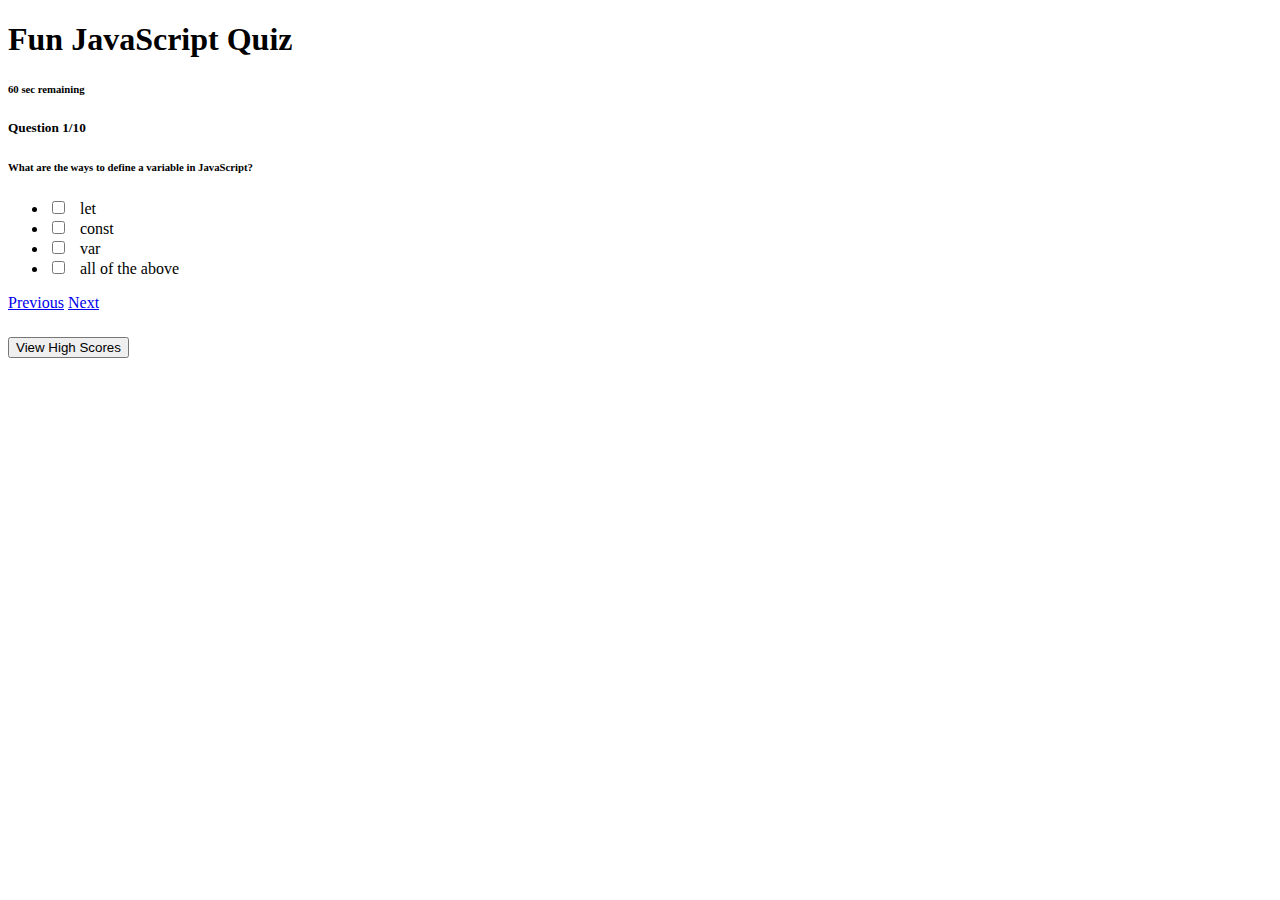
==== index.html @ ddb7cf65 "added count down timer" ====
<!doctype html>
<html lang="en">

<head>
    <!-- Required meta tags -->
    <meta charset="utf-8">
    <meta name="viewport" content="width=device-width, initial-scale=1, shrink-to-fit=no">

    <!-- Bootstrap CSS -->
    <link rel="stylesheet" href="https://stackpath.bootstrapcdn.com/bootstrap/4.5.0/css/bootstrap.min.css"
        integrity="sha384-9aIt2nRpC12Uk9gS9baDl411NQApFmC26EwAOH8WgZl5MYYxFfc+NcPb1dKGj7Sk" crossorigin="anonymous">

    <title>quiz</title>
</head>

<body>

    <div class="jumbotron jumbotron-fluid">
        <div class="container">
            <h1 class="display-4">Fun JavaScript Quiz</h1>
        </div>
    </div>

    <div class="container-fluid">
        <div class="row">
            <div class="col-md-3">
                <h6 id="count-down"> 60 sec remaining</h6>
            </div>
            <div class="col-md-6 pb-5">
                <div class="card">
                    <div class="card-body">
                        <h5 class="card-title" id="question-number"></h5>
                        <h6 class="card-subtitle mb-2 text-muted" id="question"></h6>
                        <ul class="list-group list-group-flush options">
                            <li class="list-group-item">
                                <input type="checkbox" name="options" id="options"> &nbsp;
                                <span id="option1"></span>
                            </li>
                            <li class="list-group-item">
                                <input type="checkbox" name="options" id="options"> &nbsp;
                                <span id="option2"></span>
                            </li>
                            <li class="list-group-item">
                                <input type="checkbox" name="options" id="options"> &nbsp;
                                <span id="option3"></span>
                            </li>
                            <li class="list-group-item">
                                <input type="checkbox" name="options" id="options"> &nbsp;
                                <span id="option4"></span>
                            </li>
                        </ul>
                    </div>
                    <div class="card-body d-flex justify-content-between">
                        <a href="#" class="card-link" id="prev">Previous</a>
                        <a href="#" class="card-link" id="next">Next</a>
                    </div>
                </div>
            </div>
            <div class="col-md-3 text-right">
                <h6 class="row">
                    <div class="col-md-4 col-sm-0"></div>
                    <div class="col-md-8 col-sm-12">
                        <button class="btn btn-primary w-100 p-2" onclick="onClick()">View High Scores</button></h6>
                    </div>
                    
            </div>
        </div>

    </div>

    <!-- Optional JavaScript -->
    <script src="./main.js"></script>
    <!-- jQuery first, then Popper.js, then Bootstrap JS -->
    <script src="https://code.jquery.com/jquery-3.5.1.slim.min.js"
        integrity="sha384-DfXdz2htPH0lsSSs5nCTpuj/zy4C+OGpamoFVy38MVBnE+IbbVYUew+OrCXaRkfj"
        crossorigin="anonymous"></script>
    <script src="https://cdn.jsdelivr.net/npm/popper.js@1.16.0/dist/umd/popper.min.js"
        integrity="sha384-Q6E9RHvbIyZFJoft+2mJbHaEWldlvI9IOYy5n3zV9zzTtmI3UksdQRVvoxMfooAo"
        crossorigin="anonymous"></script>
    <script src="https://stackpath.bootstrapcdn.com/bootstrap/4.5.0/js/bootstrap.min.js"
        integrity="sha384-OgVRvuATP1z7JjHLkuOU7Xw704+h835Lr+6QL9UvYjZE3Ipu6Tp75j7Bh/kR0JKI"
        crossorigin="anonymous"></script>
</body>

</html>
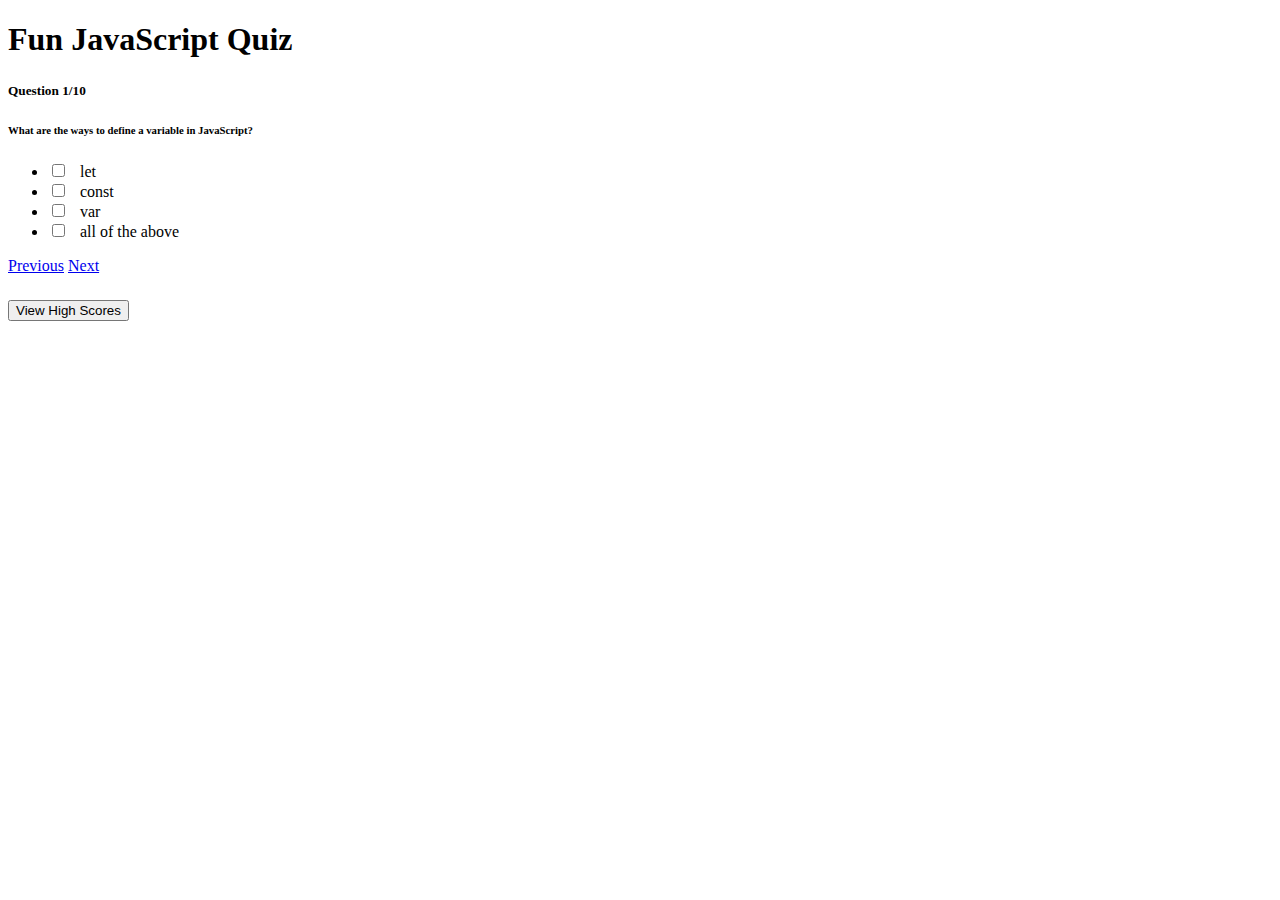
==== commit 5dffcc0b: "created score page, modified timer" ====
--- a/index.html
+++ b/index.html
@@ -9,13 +9,13 @@
     <!-- Bootstrap CSS -->
     <link rel="stylesheet" href="https://stackpath.bootstrapcdn.com/bootstrap/4.5.0/css/bootstrap.min.css"
         integrity="sha384-9aIt2nRpC12Uk9gS9baDl411NQApFmC26EwAOH8WgZl5MYYxFfc+NcPb1dKGj7Sk" crossorigin="anonymous">
-
+    <link rel="stylesheet" href="style.css">
     <title>quiz</title>
 </head>
 
 <body>
 
-    <div class="jumbotron jumbotron-fluid">
+    <div class="jumbotron jumbotron-fluid bg-info">
         <div class="container">
             <h1 class="display-4">Fun JavaScript Quiz</h1>
         </div>
@@ -24,10 +24,10 @@
     <div class="container-fluid">
         <div class="row">
             <div class="col-md-3">
-                <h6 id="count-down"> 60 sec remaining</h6>
+                <h6 id="count-down"></h6>
             </div>
             <div class="col-md-6 pb-5">
-                <div class="card">
+                <div class="card question-card">
                     <div class="card-body">
                         <h5 class="card-title" id="question-number"></h5>
                         <h6 class="card-subtitle mb-2 text-muted" id="question"></h6>
@@ -55,12 +55,25 @@
                         <a href="#" class="card-link" id="next">Next</a>
                     </div>
                 </div>
+
+                <!-- result section -->
+                <div class="card result-card">
+                    <h5 class="card-header">All done..!!</h5>
+                    <div class="card-body">
+                      <h5 class="card-title">Your Final Score is 22</h5>
+                      <section class="d-flex justify-content-between">
+                        <input type="text" placeholder="Enter Initials" id="initials">
+                        <a href="#" class="btn btn-primary" onclick="onClick()">Submit</a>
+                      </section>
+                    </div>
+                  </div>
+
             </div>
             <div class="col-md-3 text-right">
                 <h6 class="row">
                     <div class="col-md-4 col-sm-0"></div>
                     <div class="col-md-8 col-sm-12">
-                        <button class="btn btn-primary w-100 p-2" onclick="onClick()">View High Scores</button></h6>
+                        <button class="btn btn-info w-100 p-2" onclick="onClick()">View High Scores</button></h6>
                     </div>
                     
             </div>
--- a/style.css
+++ b/style.css
@@ -0,0 +1,3 @@
+.result-card{
+    display: none;
+}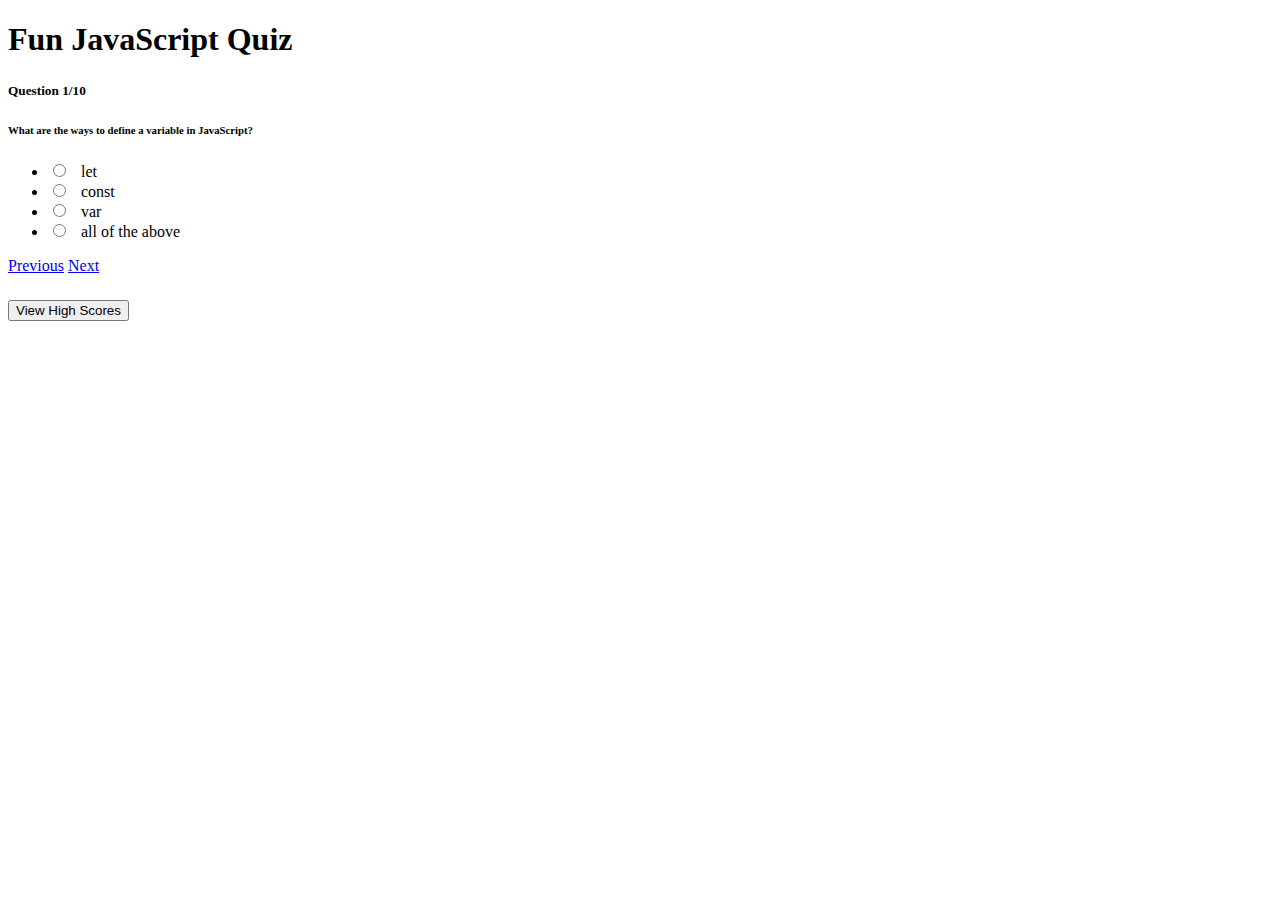
==== commit a97d2213: "added logic to calculate score and display in result page" ====
--- a/index.html
+++ b/index.html
@@ -33,20 +33,20 @@
                         <h6 class="card-subtitle mb-2 text-muted" id="question"></h6>
                         <ul class="list-group list-group-flush options">
                             <li class="list-group-item">
-                                <input type="checkbox" name="options" id="options"> &nbsp;
-                                <span id="option1"></span>
+                                <input type="radio" name="options" value="1" id="radio1" onclick="checkAnswers()"> &nbsp;
+                                <label for="radio1"></label>
                             </li>
                             <li class="list-group-item">
-                                <input type="checkbox" name="options" id="options"> &nbsp;
-                                <span id="option2"></span>
+                                <input type="radio" name="options" value="2" id="radio2" onclick="checkAnswers()"> &nbsp;
+                                <label for="radio2"></label>
                             </li>
                             <li class="list-group-item">
-                                <input type="checkbox" name="options" id="options"> &nbsp;
-                                <span id="option3"></span>
+                                <input type="radio" name="options" value="3" id="radio3" onclick="checkAnswers()"> &nbsp;
+                                <label for="radio3"></label>
                             </li>
                             <li class="list-group-item">
-                                <input type="checkbox" name="options" id="options"> &nbsp;
-                                <span id="option4"></span>
+                                <input type="radio" name="options" value="4" id="radio4" onclick="checkAnswers()"> &nbsp;
+                                <label for="radio4"></label>
                             </li>
                         </ul>
                     </div>
@@ -58,9 +58,9 @@
 
                 <!-- result section -->
                 <div class="card result-card">
-                    <h5 class="card-header">All done..!!</h5>
+                    <h5 class="card-header">All done!!</h5>
                     <div class="card-body">
-                      <h5 class="card-title">Your Final Score is 22</h5>
+                      <h5 class="card-title score-is">Your Final Score is 22</h5>
                       <section class="d-flex justify-content-between">
                         <input type="text" placeholder="Enter Initials" id="initials">
                         <a href="#" class="btn btn-primary" onclick="onClick()">Submit</a>
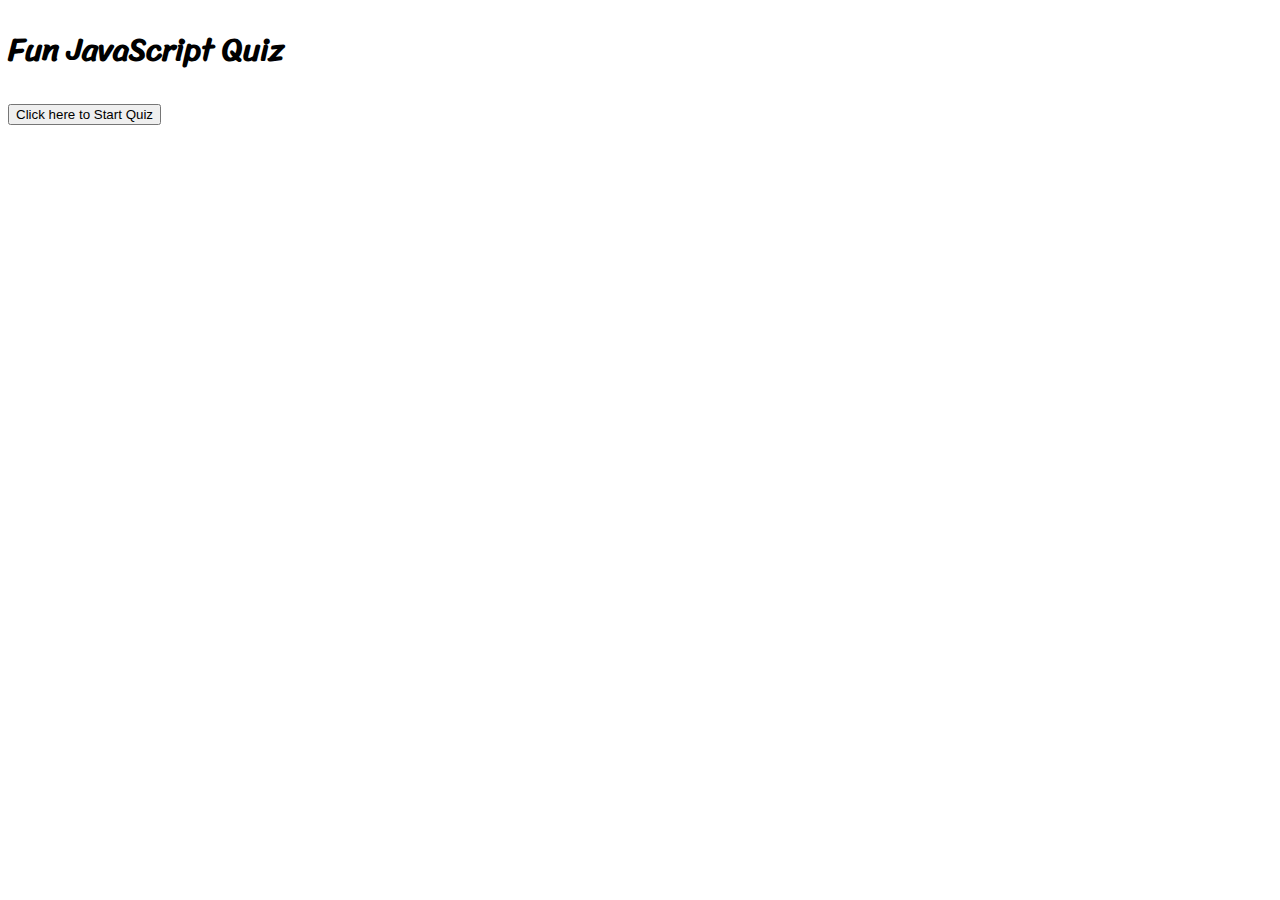
==== commit 9b88210f: "added start quiz logic, Last next button submit logic" ====
--- a/index.html
+++ b/index.html
@@ -9,6 +9,7 @@
     <!-- Bootstrap CSS -->
     <link rel="stylesheet" href="https://stackpath.bootstrapcdn.com/bootstrap/4.5.0/css/bootstrap.min.css"
         integrity="sha384-9aIt2nRpC12Uk9gS9baDl411NQApFmC26EwAOH8WgZl5MYYxFfc+NcPb1dKGj7Sk" crossorigin="anonymous">
+    <link href="https://fonts.googleapis.com/css2?family=Sriracha&display=swap" rel="stylesheet">
     <link rel="stylesheet" href="style.css">
     <title>quiz</title>
 </head>
@@ -27,25 +28,38 @@
                 <h6 id="count-down"></h6>
             </div>
             <div class="col-md-6 pb-5">
+                <!-- start quiz button -->
+                <div class="card w-100 start-quiz-section">
+                    <div class="card-body">
+                      <h5 class="card-title text-center">
+                            <input type="button" class="btn btn-info p-2" id="start-quiz" value="Click here to Start Quiz">  
+                        </h5>
+                    </div>
+                  </div>
+
                 <div class="card question-card">
                     <div class="card-body">
                         <h5 class="card-title" id="question-number"></h5>
                         <h6 class="card-subtitle mb-2 text-muted" id="question"></h6>
                         <ul class="list-group list-group-flush options">
                             <li class="list-group-item">
-                                <input type="radio" name="options" value="1" id="radio1" onclick="checkAnswers()"> &nbsp;
+                                <input type="radio" name="options" value="1" id="radio1" onclick="checkAnswers()">
+                                &nbsp;
                                 <label for="radio1"></label>
                             </li>
                             <li class="list-group-item">
-                                <input type="radio" name="options" value="2" id="radio2" onclick="checkAnswers()"> &nbsp;
+                                <input type="radio" name="options" value="2" id="radio2" onclick="checkAnswers()">
+                                &nbsp;
                                 <label for="radio2"></label>
                             </li>
                             <li class="list-group-item">
-                                <input type="radio" name="options" value="3" id="radio3" onclick="checkAnswers()"> &nbsp;
+                                <input type="radio" name="options" value="3" id="radio3" onclick="checkAnswers()">
+                                &nbsp;
                                 <label for="radio3"></label>
                             </li>
                             <li class="list-group-item">
-                                <input type="radio" name="options" value="4" id="radio4" onclick="checkAnswers()"> &nbsp;
+                                <input type="radio" name="options" value="4" id="radio4" onclick="checkAnswers()">
+                                &nbsp;
                                 <label for="radio4"></label>
                             </li>
                         </ul>
@@ -53,6 +67,7 @@
                     <div class="card-body d-flex justify-content-between">
                         <a href="#" class="card-link" id="prev">Previous</a>
                         <a href="#" class="card-link" id="next">Next</a>
+                        <a href="#" class="card-link" id="submit-answers">Submit</a>
                     </div>
                 </div>
 
@@ -60,24 +75,25 @@
                 <div class="card result-card">
                     <h5 class="card-header">All done!!</h5>
                     <div class="card-body">
-                      <h5 class="card-title score-is">Your Final Score is 22</h5>
-                      <section class="d-flex justify-content-between">
-                        <input type="text" placeholder="Enter Initials" id="initials">
-                        <a href="#" class="btn btn-primary" onclick="onClick()">Submit</a>
-                      </section>
+                        <h5 class="card-title score-is">Your Final Score is 22</h5>
+                        <section class="d-flex justify-content-between">
+                            <input type="text" placeholder="Enter Initials" id="initials">
+                            <a href="#" class="btn btn-info" onclick="onSaveScore()">Submit</a>
+                        </section>
                     </div>
-                  </div>
+                </div>
 
             </div>
             <div class="col-md-3 text-right">
                 <h6 class="row">
                     <div class="col-md-4 col-sm-0"></div>
                     <div class="col-md-8 col-sm-12">
-                        <button class="btn btn-info w-100 p-2" onclick="onClick()">View High Scores</button></h6>
-                    </div>
-                    
+                        <button class="btn btn-info w-100 p-2 view-scores-btn" onclick="onClick()">View High Scores</button>
+                </h6>
             </div>
+
         </div>
+    </div>
 
     </div>
 
--- a/style.css
+++ b/style.css
@@ -1,3 +1,26 @@
+body{
+    font-family: 'Sriracha', cursive;
+}
+
+.question-card{
+  display: none;
+}
+
+.view-scores-btn{
+  display: none;;
+}
+
 .result-card{
     display: none;
-}+}
+
+.disabled {
+    pointer-events: none;
+    cursor: default;
+    color: gray;
+  }
+
+  .error-span{
+    font-size: 12px;
+    font-style: italic;
+  }